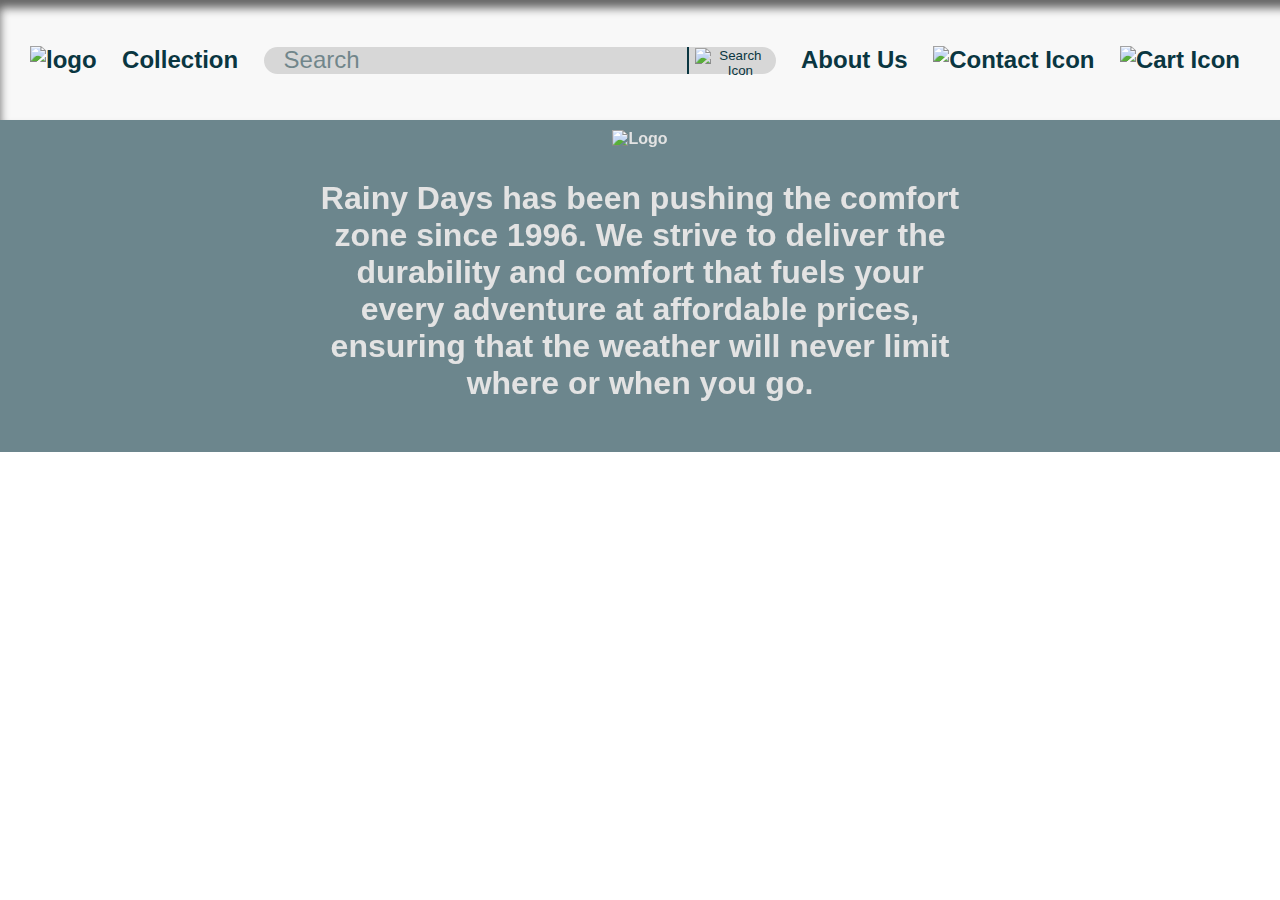
==== about-us.html @ 04ed1c08 "Added Descriptions" ====
<!DOCTYPE html>
<html lang="en">
  <head>
    <meta charset="UTF-8" />
    <meta http-equiv="X-UA-Compatible" content="IE=edge" />
    <meta name="viewport" content="width=device-width, initial-scale=1.0" />
    <meta name="description" content="Get to know who we are." />
    <link href=".//css/style.css" rel="stylesheet" />
    <title>Rainy Days | About Us</title>
  </head>
  <body>
    <header>
      <nav>
        <input type="checkbox" id="burger-menu" />
        <label for="burger-menu" id="burger-icon">
          <img src="/images/hamburger-icon.png" alt="Navigation List Button" />
        </label>
        <a href="/index.html">
          <img src="/images/Logo.png" alt="logo" id="nav-logo-mobile" />
        </a>
        <section class="nav-container">
          <a href="/index.html">
            <img src="/images/Logo.png" alt="logo" id="nav-logo" />
          </a>
          <a href="/browse-page.html" id="nav-collection">Collection</a>
          <form action="#" method="POST">
            <input type="text" placeholder="Search" class="nav-search" />
            <button type="submit" class="search-icon">
              <img src="/images/search-icon.png" alt="Search Icon" />
            </button>
          </form>
          <a href="/about-us.html" id="nav-about-us">About Us</a>
          <a href="/contact.html">
            <img
              src="/images/contact-icon.jpg"
              alt="Contact Icon"
              id="nav-contact"
            />
          </a>
          <a href="/cart.html"
            ><img src="/images/cart-icon.jpg" alt="Cart Icon" id="nav-cart"
          /></a>
        </section>
      </nav>
    </header>
    <main>
      <img
        src="/images/about-us.jpg"
        alt="background"
        class="home-background"
      />
      <section class="about-us-overlay">
        <img src="/images/logo-white.png" alt="Logo" class="about-us-logo" />
        <p>
          Rainy Days has been pushing the comfort zone since 1996. We strive to
          deliver the durability and comfort that fuels your every adventure at
          affordable prices, ensuring that the weather will never limit where or
          when you go.
        </p>
      </section>
    </main>
    <footer>
      <section class="footer-icons">
        <ul>
          <li>
            <a href="/cart.html"
              ><img
                src="/images/cart-icon.jpg"
                alt="Cart Icon"
                class="mobile-cart-icon"
            /></a>
          </li>
          <li>
            <a href="/index.html"
              ><img
                src="/images/home-icon.png"
                alt="Home Icon"
                class="mobile-home-icon"
            /></a>
          </li>
          <li>
            <a href="/contact.html"
              ><img
                src="/images/contact-icon.jpg"
                alt="Contact Icon"
                class="mobile-contact-icon"
            /></a>
          </li>
        </ul>
      </section>
    </footer>
  </body>
</html>
---- css/style.css ----
@font-face {
  font-family: "manrope";
  src: url(./font/Manrope-VariableFont_wght.ttf);
}

@font-face {
  font-family: "manrope-bold";
  src: url(./font/Manrope-ExtraBold.ttf);
}

:root {
  --textColor: #0a3641;
  --navBackground: #f8f8f8;
  --searchbarColor: #d7d7d7;
  --buynowInactive: #d9d9d9;
  --buyNowActive: #0a3641;
  --checkoutButton: #8c4300;
  --checkoutButtonInactive: #ffffff;
  --orderNumber: #ca0000;
  --browseBackground: #e3e3e3;
  --productImage: #eeeeee;
  --productColorText: #727272;
}

/*======================================================================
========================================================================
Table of Content:

=======
Desktop
=======

1. Global Values

2. Nav Bar Styling
  2.1 Nav Bar Hover Styles with focus attributes for tab'ing

3. Home Page
  3.1 Home Background
  3.2 Home Page Shop Now Button
  3.3 Home Page Shop Now Hover/Focus States
  
4. Browse Page
  4.1 Browse Page Global Values
  4.2 Styling for the ad banner on top of the page
  4.3 Product Grid Styling

5. About Us Page

6. Contact Page

======
Mobile
======

m1. Nav and Footer Sections
  m1.1 Mobile Nav Styling
  m1.2 Mobile Footer Styling

m2. Mobile Home Page
  m2.1 Mobile Main Button Styling

m3. Mobile Browse Page

m4. Mobile About Us Page

m5. Mobile Contact Page

========================================================================
========================================================================*/

/*==============
1. Global Values
================*/

::placeholder {
  color: var(--textColor);
  opacity: 0.5;
  font-family: "manrope-bold", Verdana, Tahoma, sans-serif;
}

a:link,
a:visited {
  text-decoration: none;
  color: var(--textColor);
}

body {
  margin: 0;
  padding: 0;
  font-family: "manrope", Verdana, Tahoma, sans-serif;
  font-weight: 900;
}

/*==============
Nav Bar Styling
================*/

.nav-container {
  background-color: var(--navBackground);
  color: var(--textColor);
  font-family: "manrope-bold", Verdana, Tahoma, sans-serif;
  font-size: 1.5em;
  padding: 10px;
  display: flex;
  justify-content: space-between;
  align-items: center;
  position: fixed;
  height: 100px;
  width: 100%;
  top: 0px;
  bottom: 0px;
  box-shadow: inset 0px 8px 10px 0px rgba(0, 0, 0, 0.6);
  z-index: 100;
}

ul {
  list-style: none;
  display: flex;
  justify-content: space-between;
  margin-inline: 10%;
}

#nav-logo {
  height: 100px;
  margin-left: 20px;
}

#nav-logo-mobile {
  display: none;
}

form {
  display: flex;
  width: 40%;
}

form .nav-search {
  background-color: var(--searchbarColor);
  border: none;
  padding-left: 20px;
  color: var(--textColor);
  left: 5%;
  width: 100%;
  height: 25px;
  border-radius: 15px;
  font-size: 1em;
  font-family: "manrope-bold", Verdana, Tahoma, sans-serif;
}

form .search-icon {
  background-color: var(--searchbarColor);
  border: none;
  border-left: 2px solid var(--textColor);
  color: var(--textColor);
  border-top-right-radius: 15px;
  border-bottom-right-radius: 15px;
  margin-left: -35px;
  height: 27px;
  pointer-events: none;
}

#nav-about-us {
  white-space: nowrap;
}

#nav-contact {
  width: 60px;
}

#nav-cart {
  width: 45px;
  margin-right: 50px;
}

/* 2.1 Nav Bar Hover Styles with focus attributes for tab'ing */

#nav-collection:hover,
#nav-collection:focus,
#nav-about-us:hover,
#nav-about-us:focus,
#nav-contact:hover,
#nav-contact:focus,
#nav-cart:hover,
#nav-cart:focus {
  border-bottom: 3px solid var(--textColor);
  cursor: pointer;
  outline: none;
}

.search-icon:hover {
  cursor: pointer;
}

/*===================
      3. Home Page
=====================*/

/*3.1 Home Background*/

.home-background {
  position: fixed;
  object-fit: cover;
  object-position: center;
  width: 100%;
  height: 100%;
  z-index: 0;
}

/*3.2 Home Page Shop Now Button*/

.home-shop-now-button {
  background-color: rgba(255, 255, 255, 0.6);
  color: var(--textColor);
  font-family: "manrope-bold", Verdana, Tahoma, sans-serif;
  height: 20vw;
  width: 30vw;
  display: flex;
  align-items: center;
  position: absolute;
  right: 0px;
  top: 40%;
  transition: 200ms;
  box-shadow: 0px 0px 5px 5px rgba(0, 0, 0, 0.3);
  z-index: 10;
}

.home-shop-now-text {
  padding: 10px;
}

#home-shop-now-head {
  font-size: 3.5rem;
  margin: 0;
}

#home-shop-now-sub {
  font-size: 1.5rem;
  margin-right: 100px;
}

#home-shop-now {
  font-size: 2rem;
}

/*3.3 Home Page Shop Now Hover/Focus States*/

.home-shop-now-button:hover,
.home-shop-now-button:focus {
  cursor: pointer;
  background-color: rgba(255, 255, 255, 1);
}

ul {
  display: none;
}

/*===================
      4. Browse Page
=====================*/

/*4.1 Browse Page Global Values */

.browse-background {
  background-color: var(--browseBackground);
  margin-top: 72px;
  margin-bottom: 0;
  padding-top: 20px;
  position: relative;
  width: 100%;
  height: 100%;
  text-align: center;
}

/*4.2 Styling for the ad banner on top of the page*/

.browse-ad-image {
  background-image: url(/images/ad-banner.jpg);
  background-position: top 30% left 0;
  background-size: cover;
  color: var(--productImage);
  font-family: "manrope-bold", Verdana, Tahoma, sans-serif;
  font-size: 3.5em;
  margin-inline: 15%;
  display: flex;
  justify-content: space-around;
  box-shadow: 0px 5px 5px 5px rgba(0, 0, 0, 0.2);
}

.browse-ad-image p {
  text-shadow: 1px 1px 2px black;
}

/*4.3 Product Grid Styling*/

.browse-container {
  background-color: var(--browseBackground);
  margin-inline: 15%;
  margin-top: 20px;
  padding-bottom: 50px;
  display: grid;
  grid-template-columns: repeat(3, 1fr);
  grid-template-rows: repeat(2, 1fr);
  gap: 20px;
}

.browse-product {
  background-color: white;
  box-shadow: 0px 5px 5px 5px rgba(0, 0, 0, 0.2);
}

.browse-container h1 {
  color: var(--textColor);
  font-size: 1.5em;
  text-align: left;
  margin-bottom: 0;
  margin-left: 10px;
}

.browse-container p {
  color: var(--productColorText);
  font-size: 1em;
  text-align: left;
  margin-top: 0;
  margin-left: 10px;
}

.browse-container h2 {
  color: var(--textColor);
  font-size: 1.3em;
  text-align: left;
  margin-top: 10%;
  margin-left: 10px;
  margin-right: 10px;
  margin-bottom: 0;
  display: flex;
  align-items: center;
  justify-content: space-between;
}

.browse-product-image {
  background-color: var(--productImage);
  width: 100%;
  height: 300px;
  margin: 0;
  display: flex;
  justify-content: center;
}

.browse-product-image img {
  width: 250px;
  margin-top: 10px;
  margin-bottom: 10px;
}

.browse-cart-icon {
  background-image: url(/images/cart-icon.jpg);
  background-size: 50px;
  background-position: center;
  width: 50px;
  height: 50px;
  margin-bottom: 10px;
}

/*=====================
      5. About Us Page
=======================*/

.about-us-overlay {
  background-color: rgba(10, 54, 65, 0.6);
  color: var(--browseBackground);
  position: relative;
  margin-top: 70px;
  padding-top: 40px;
  text-align: center;
}

.about-us-logo {
  height: 200px;
}

.about-us-overlay p {
  margin-inline: 25%;
  padding-bottom: 50px;
  font-size: 2em;
  font-weight: 900;
}

/*=====================
      6. Contact Page
=======================*/

.contact-overlay {
  background-color: rgba(10, 54, 65, 0.6);
  color: var(--browseBackground);
  position: relative;
  margin-top: 70px;
  padding-top: 40px;
  text-align: center;
}

.contact-info {
  display: grid;
  grid-template-columns: 1fr 1fr;
  margin-top: 50px;
  padding-bottom: 50px;
}

.contact-phone {
  font-size: 2em;
}

.contact-form {
  display: flex;
  flex-direction: column;
  width: 80%;
}

.contact-form label {
  margin-top: 20px;
  text-align: left;
}

.contact-text {
  background-color: var(--searchbarColor);
  border: none;
  color: var(--textColor);
  width: 100%;
  height: 25px;
  border-radius: 7px;
  font-size: 1em;
  font-weight: 900;
}

.message-form {
  background-color: var(--searchbarColor);
  border: none;
  color: var(--textColor);
  width: 100%;
  height: 100px;
  border-radius: 7px;
  font-size: 1rem;
  font-weight: 900;
}

.contact-submit-button {
  font-weight: 900;
  color: var(--backgrounColor);
  background-color: var(--checkoutButton);
  font-size: 1.3rem;
  margin-top: 20px;
  height: 40px;
  width: 100%;
  border: none;
}

.contact-submit-button:hover {
  background-color: var(--checkoutButtonInactive);
  color: var(--textColor);
  cursor: pointer;
}

/*==============
  Mobile Version
  ==============*/

@media (max-width: 900px) {
  /*==============================
      m1. Nav and Footer Sections
==================================*/

  header {
    background-color: var(--navBackground);
    position: fixed;
    top: 0px;
    width: 100%;
    z-index: 100;
    box-shadow: 0px 0px 5px 5px rgba(0, 0, 0, 0.3);
  }

  /* m1.1 Mobile Nav Styling*/

  #burger-menu {
    right: 0px;
    display: none;
  }

  #burger-icon {
    vertical-align: middle;
  }

  #nav-logo-mobile {
    padding-block: 5px;
    margin-left: 25%;
    vertical-align: middle;
    width: 30%;
    display: inline-flex;
    left: 50%;
  }

  .nav-container {
    display: none;
  }

  #burger-menu:checked ~ .nav-container {
    background-color: var(--navBackground);
    display: flex;
    flex-direction: column;
    align-items: center;
    justify-content: space-between;
    top: 17.4vw;
    width: 100%;
    height: 80%;
    box-shadow: none;
  }

  #nav-logo,
  #nav-cart,
  #nav-contact {
    display: none;
  }

  form {
    width: 50%;
  }

  #nav-logo {
    margin: 0;
    padding: 0;
  }

  #nav-cart {
    margin: 0;
    padding: 0;
  }

  /* m1.2 Mobile Footer Styling*/

  .footer-icons {
    background-color: var(--navBackground);
    margin: 0;
    padding: 0;
    position: fixed;
    bottom: 0px;
    width: 100%;
    height: 10%;
    box-shadow: 0px -5px 5px 0px rgba(0, 0, 0, 0.6);
  }

  ul {
    margin: 0;
    margin-inline: 20px;
    padding: 0;
    list-style: none;
    display: flex;
    justify-content: space-between;
    align-items: center;
  }

  .mobile-cart-icon {
    width: 55px;
    height: auto;
  }

  .mobile-contact-icon {
    width: 70px;
  }

  /*=======================
      m2. Mobile Home Page
===========================*/

  /*m2.1 Mobile Main Button Styling*/

  .home-shop-now-button {
    background-color: rgba(255, 255, 255, 0.8);
    color: var(--textColor);
    font-family: "manrope-bold", Verdana, Tahoma, sans-serif;
    height: 40vw;
    width: 100%;
    display: flex;
    align-items: center;
    top: 16vw;
    padding-top: 20px;
    transition: 200ms;
    box-shadow: 0px 0px 5px 5px rgba(0, 0, 0, 0.3);
    z-index: 10;
  }

  .home-shop-now-text {
    padding: 10px;
  }

  #home-shop-now-head {
    padding-top: 20px;
    font-size: 7vw;
    margin: 0;
  }

  #home-shop-now-sub {
    font-size: 4vw;
    margin-right: 100px;
  }

  #home-shop-now {
    font-size: 5vw;
  }

  /*=========================
      m3. Mobile Browse Page
=============================*/

  .browse-background {
    padding: 0;
    margin-top: 17%;
  }

  .browse-container {
    grid-template-columns: 1fr;
    grid-template-rows: repeat(6, 1fr);
    margin-inline: 5%;
    padding-bottom: 30%;
  }

  .browse-ad-image {
    width: 100%;
    height: 100px;
    margin-left: 0;
    font-size: 1em;
    align-items: center;
    background-size: 150%;
    background-position: left 30% top 30%;
    font-size: 1.2em;
  }

  /*==========================
      m4. Mobile About Us Page
==============================*/

  .about-us-overlay {
    display: flex;
    align-items: center;
  }

  .about-us-overlay p {
    font-size: 1.4em;
    margin-inline: 10%;
  }

  .about-us-logo {
    display: none;
  }

  /*=========================
      m5. Mobile Contact Page
=============================*/

  .contact-info {
    display: block;
  }

  .contact-form-container {
    display: flex;
    justify-content: center;
  }

  .contact-text,
  .message-form,
  .contact-submit-button {
    width: 90%;
    margin-left: 10px;
  }

  .contact-form label {
    margin-left: 10px;
  }

  .contact-overlay {
    height: 100%;
    padding-bottom: 100px;
  }
}
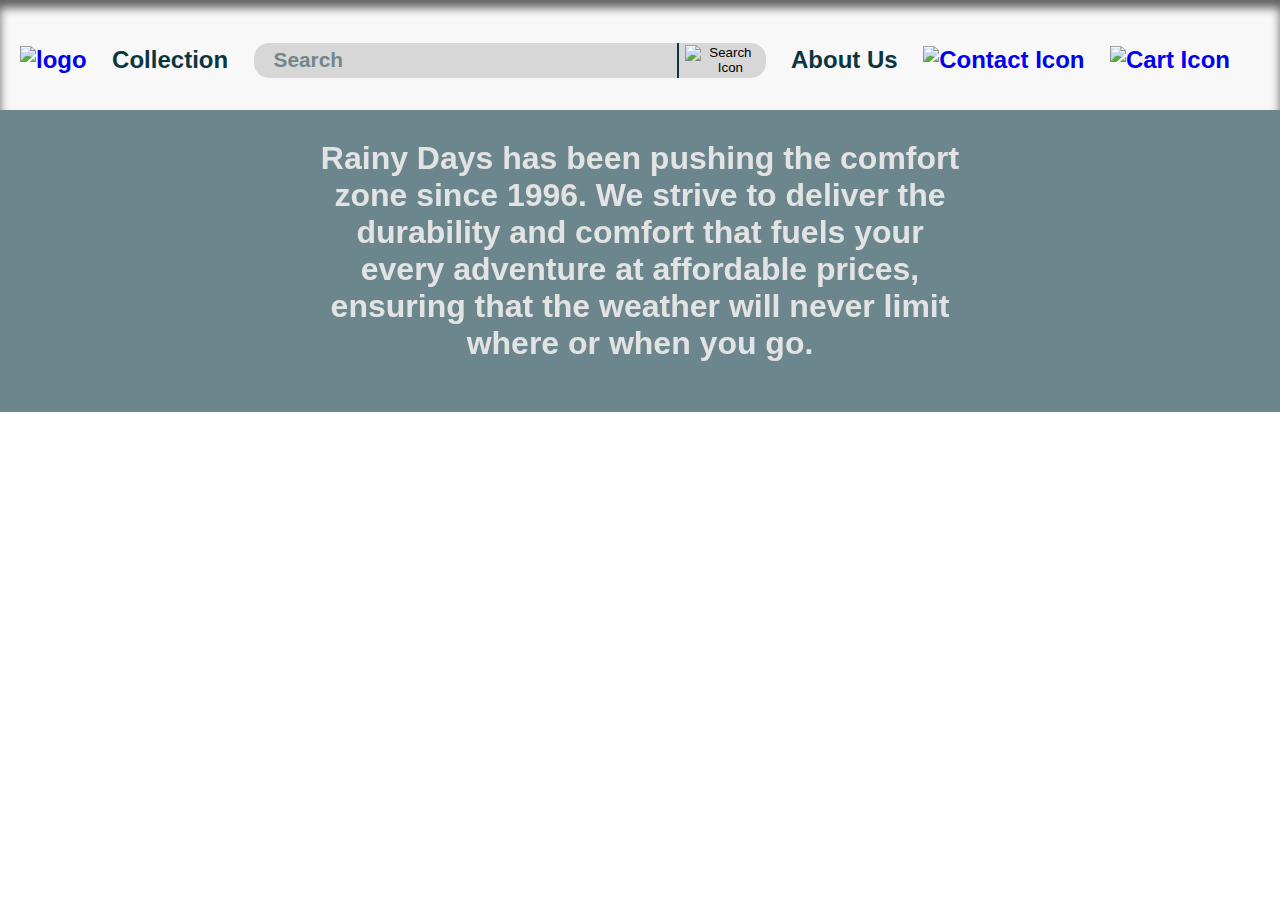
==== commit ccc19410: "mobile logo removal" ====
--- a/about-us.html
+++ b/about-us.html
@@ -15,30 +15,37 @@
         <label for="burger-menu" id="burger-icon">
           <img src="/images/hamburger-icon.png" alt="Navigation List Button" />
         </label>
-        <a href="/index.html">
-          <img src="/images/Logo.png" alt="logo" id="nav-logo-mobile" />
-        </a>
         <section class="nav-container">
-          <a href="/index.html">
+          <a href="/index.html" title="go to the home page">
             <img src="/images/Logo.png" alt="logo" id="nav-logo" />
           </a>
-          <a href="/browse-page.html" id="nav-collection">Collection</a>
+          <a
+            href="/browse-page.html"
+            id="nav-collection"
+            title="Look through our collection of items"
+            >Collection</a
+          >
           <form action="#" method="POST">
             <input type="text" placeholder="Search" class="nav-search" />
             <button type="submit" class="search-icon">
               <img src="/images/search-icon.png" alt="Search Icon" />
             </button>
           </form>
-          <a href="/about-us.html" id="nav-about-us">About Us</a>
-          <a href="/contact.html">
+          <a
+            href="/about-us.html"
+            id="nav-about-us"
+            title="Read more about who we are"
+            >About Us</a
+          >
+          <a href="/contact.html" title="Get in touch with us with questions">
             <img
               src="/images/contact-icon.jpg"
               alt="Contact Icon"
               id="nav-contact"
             />
           </a>
-          <a href="/cart.html"
-            ><img src="/images/cart-icon.jpg" alt="Cart Icon" id="nav-cart"
+          <a href="/cart.html" title="See what's currently in your cart">
+            <img src="/images/cart-icon.jpg" alt="Cart Icon" id="nav-cart"
           /></a>
         </section>
       </nav>
--- a/css/style.css
+++ b/css/style.css
@@ -1,24 +1,27 @@
 @font-face {
   font-family: "manrope";
   src: url(./font/Manrope-VariableFont_wght.ttf);
+  font-display: swap;
 }
 
 @font-face {
   font-family: "manrope-bold";
   src: url(./font/Manrope-ExtraBold.ttf);
+  font-display: swap;
 }
 
 :root {
   --textColor: #0a3641;
   --navBackground: #f8f8f8;
   --searchbarColor: #d7d7d7;
-  --buynowInactive: #d9d9d9;
+  --buyNowInactive: #d9d9d9;
   --buyNowActive: #0a3641;
   --checkoutButton: #8c4300;
   --checkoutButtonInactive: #ffffff;
   --orderNumber: #ca0000;
   --browseBackground: #e3e3e3;
   --productImage: #eeeeee;
+  --adBannerText: #ffffff;
   --productColorText: #727272;
 }
 
@@ -45,9 +48,15 @@
   4.2 Styling for the ad banner on top of the page
   4.3 Product Grid Styling
 
-5. About Us Page
-
-6. Contact Page
+5. Product Page
+
+6. About Us Page
+
+7. Contact Page
+
+8. Cart Page
+
+9. Success Pages
 
 ======
 Mobile
@@ -62,9 +71,11 @@
 
 m3. Mobile Browse Page
 
-m4. Mobile About Us Page
-
-m5. Mobile Contact Page
+m4. Mobile Product Page
+
+m5. Mobile About Us Page
+
+m6. Mobile Contact Page
 
 ========================================================================
 ========================================================================*/
@@ -82,7 +93,6 @@
 a:link,
 a:visited {
   text-decoration: none;
-  color: var(--textColor);
 }
 
 body {
@@ -90,6 +100,16 @@
   padding: 0;
   font-family: "manrope", Verdana, Tahoma, sans-serif;
   font-weight: 900;
+  color: var(--textColor);
+}
+
+input {
+  background-color: var(--searchbarColor);
+  border: none;
+  color: var(--textColor);
+  border-radius: 7px;
+  font-size: 1rem;
+  font-weight: 900;
 }
 
 /*==============
@@ -101,7 +121,7 @@
   color: var(--textColor);
   font-family: "manrope-bold", Verdana, Tahoma, sans-serif;
   font-size: 1.5em;
-  padding: 10px;
+  padding-top: 10px;
   display: flex;
   justify-content: space-between;
   align-items: center;
@@ -130,38 +150,32 @@
   display: none;
 }
 
+#nav-collection,
+#nav-about-us {
+  color: var(--textColor);
+}
+
 form {
   display: flex;
   width: 40%;
 }
 
 form .nav-search {
-  background-color: var(--searchbarColor);
-  border: none;
   padding-left: 20px;
-  color: var(--textColor);
-  left: 5%;
+  padding-block: 5px;
   width: 100%;
   height: 25px;
   border-radius: 15px;
-  font-size: 1em;
-  font-family: "manrope-bold", Verdana, Tahoma, sans-serif;
+  font-size: 1.3rem;
 }
 
 form .search-icon {
   background-color: var(--searchbarColor);
   border: none;
   border-left: 2px solid var(--textColor);
-  color: var(--textColor);
   border-top-right-radius: 15px;
   border-bottom-right-radius: 15px;
   margin-left: -35px;
-  height: 27px;
-  pointer-events: none;
-}
-
-#nav-about-us {
-  white-space: nowrap;
 }
 
 #nav-contact {
@@ -171,6 +185,10 @@
 #nav-cart {
   width: 45px;
   margin-right: 50px;
+}
+
+ul {
+  display: none;
 }
 
 /* 2.1 Nav Bar Hover Styles with focus attributes for tab'ing */
@@ -211,10 +229,7 @@
 
 .home-shop-now-button {
   background-color: rgba(255, 255, 255, 0.6);
-  color: var(--textColor);
-  font-family: "manrope-bold", Verdana, Tahoma, sans-serif;
-  height: 20vw;
-  width: 30vw;
+  width: 35%;
   display: flex;
   align-items: center;
   position: absolute;
@@ -226,6 +241,8 @@
 }
 
 .home-shop-now-text {
+  font-family: "manrope-bold", Verdana, Tahoma, sans-serif;
+  color: var(--textColor);
   padding: 10px;
 }
 
@@ -251,10 +268,6 @@
   background-color: rgba(255, 255, 255, 1);
 }
 
-ul {
-  display: none;
-}
-
 /*===================
       4. Browse Page
 =====================*/
@@ -263,9 +276,7 @@
 
 .browse-background {
   background-color: var(--browseBackground);
-  margin-top: 72px;
-  margin-bottom: 0;
-  padding-top: 20px;
+  padding-top: 50px;
   position: relative;
   width: 100%;
   height: 100%;
@@ -278,10 +289,11 @@
   background-image: url(/images/ad-banner.jpg);
   background-position: top 30% left 0;
   background-size: cover;
-  color: var(--productImage);
+  color: var(--adBannerText);
   font-family: "manrope-bold", Verdana, Tahoma, sans-serif;
-  font-size: 3.5em;
+  font-size: 3.5rem;
   margin-inline: 15%;
+  min-width: 600px;
   display: flex;
   justify-content: space-around;
   box-shadow: 0px 5px 5px 5px rgba(0, 0, 0, 0.2);
@@ -305,13 +317,15 @@
 }
 
 .browse-product {
+  display: flex;
+  flex-direction: column;
   background-color: white;
   box-shadow: 0px 5px 5px 5px rgba(0, 0, 0, 0.2);
 }
 
 .browse-container h1 {
   color: var(--textColor);
-  font-size: 1.5em;
+  font-size: 1.5rem;
   text-align: left;
   margin-bottom: 0;
   margin-left: 10px;
@@ -319,7 +333,7 @@
 
 .browse-container p {
   color: var(--productColorText);
-  font-size: 1em;
+  font-size: 1rem;
   text-align: left;
   margin-top: 0;
   margin-left: 10px;
@@ -327,12 +341,11 @@
 
 .browse-container h2 {
   color: var(--textColor);
-  font-size: 1.3em;
-  text-align: left;
-  margin-top: 10%;
+  font-size: 1.5rem;
   margin-left: 10px;
   margin-right: 10px;
   margin-bottom: 0;
+  margin-top: 10%;
   display: flex;
   align-items: center;
   justify-content: space-between;
@@ -341,16 +354,16 @@
 .browse-product-image {
   background-color: var(--productImage);
   width: 100%;
-  height: 300px;
+  height: 70%;
   margin: 0;
   display: flex;
   justify-content: center;
+  align-items: center;
 }
 
 .browse-product-image img {
-  width: 250px;
-  margin-top: 10px;
-  margin-bottom: 10px;
+  width: 95%;
+  height: 95%;
 }
 
 .browse-cart-icon {
@@ -363,15 +376,79 @@
 }
 
 /*=====================
-      5. About Us Page
+      5. Product Page
+=======================*/
+
+.product-page-ad-background {
+  margin-top: 72px;
+  padding-top: 20px;
+  margin-bottom: 50px;
+}
+
+.product-wrapper {
+  margin-inline: 15%;
+  margin-bottom: 10%;
+  display: flex;
+}
+
+.product-page-image-container {
+  background-color: var(--productImage);
+}
+
+.product-text-container {
+  border-top: 2px solid var(--textColor);
+  border-bottom: 2px solid var(--textColor);
+  margin-left: 50px;
+  display: flex;
+  flex-direction: column;
+  justify-content: space-evenly;
+}
+
+.product-text-container h1 {
+  font-size: 2.5rem;
+  margin: 0;
+}
+
+.product-text-container p {
+  font-size: 1.5rem;
+  margin: 0;
+}
+
+.price-button-wrap {
+  margin-top: 10%;
+}
+
+.product-text-container h2 {
+  font-size: 2rem;
+  text-decoration: underline;
+}
+
+.product-page-buy-button {
+  color: var(--buyNowInactive);
+  background-color: var(--buyNowActive);
+  display: flex;
+  justify-content: center;
+  align-items: center;
+  font-size: 1.5rem;
+  font-family: "manrope-bold", Verdana, Tahoma, sans-serif;
+  padding: 10px;
+}
+
+.product-page-buy-button:hover {
+  color: var(--buyNowActive);
+  background-color: var(--buyNowInactive);
+  cursor: pointer;
+}
+
+/*=====================
+      6. About Us Page
 =======================*/
 
 .about-us-overlay {
   background-color: rgba(10, 54, 65, 0.6);
   color: var(--browseBackground);
   position: relative;
-  margin-top: 70px;
-  padding-top: 40px;
+  padding-top: 70px;
   text-align: center;
 }
 
@@ -387,15 +464,14 @@
 }
 
 /*=====================
-      6. Contact Page
+      7. Contact Page
 =======================*/
 
 .contact-overlay {
   background-color: rgba(10, 54, 65, 0.6);
   color: var(--browseBackground);
   position: relative;
-  margin-top: 70px;
-  padding-top: 40px;
+  padding-top: 70px;
   text-align: center;
 }
 
@@ -419,17 +495,6 @@
 .contact-form label {
   margin-top: 20px;
   text-align: left;
-}
-
-.contact-text {
-  background-color: var(--searchbarColor);
-  border: none;
-  color: var(--textColor);
-  width: 100%;
-  height: 25px;
-  border-radius: 7px;
-  font-size: 1em;
-  font-weight: 900;
 }
 
 .message-form {
@@ -444,20 +509,131 @@
 }
 
 .contact-submit-button {
-  font-weight: 900;
-  color: var(--backgrounColor);
+  font-family: "manrope-bold", Verdana, Tahoma, sans-serif;
+  color: var(--checkoutButtonInactive);
   background-color: var(--checkoutButton);
-  font-size: 1.3rem;
+  font-size: 1.5rem;
   margin-top: 20px;
   height: 40px;
   width: 100%;
-  border: none;
+  text-align: center;
 }
 
 .contact-submit-button:hover {
   background-color: var(--checkoutButtonInactive);
   color: var(--textColor);
   cursor: pointer;
+}
+
+/*=====================
+      8. Cart Page
+=======================*/
+
+.cart-background {
+  background-color: var(--browseBackground);
+  padding-top: 50px;
+  padding-inline: 5%;
+  height: 90vh;
+}
+
+.cart-container {
+  background-color: #ffffff;
+  padding-inline: 70px;
+}
+
+.cart-product-header {
+  font-size: 2rem;
+}
+
+.cart-product {
+  border-bottom: 2px solid var(--productColorText);
+  border-top: 2px solid var(--productColorText);
+  display: flex;
+  align-items: center;
+  gap: 20px;
+}
+
+.cart-wrapper {
+  display: flex;
+  gap: 50px;
+}
+
+.cart-product-image {
+  background-color: var(--productImage);
+  height: 350px;
+}
+
+.cart-product-price {
+  font-size: 2rem;
+}
+
+.cart-form {
+  background-color: var(--textColor);
+  color: var(--adBannerText);
+  padding-inline: 20px;
+  max-width: 350px;
+  padding-bottom: 20px;
+}
+
+.cart-form-sub-container {
+  border-top: 2px solid var(--browseBackground);
+  border-bottom: 2px solid var(--browseBackground);
+}
+
+.cart-form-sub-text {
+  display: flex;
+  justify-content: space-between;
+}
+
+.cart-form-total {
+  font-size: 1.3rem;
+}
+
+.payment-form {
+  width: 100%;
+  display: flex;
+  flex-direction: column;
+  margin-top: 10px;
+}
+
+.payment-form input {
+  width: 100%;
+}
+
+.payment-location {
+  display: flex;
+  justify-content: space-between;
+  gap: 10px;
+  margin-block: 10px;
+}
+
+.payment-location-input {
+  display: flex;
+}
+
+.success-wrapper {
+  display: flex;
+  flex-direction: column;
+  text-align: center;
+  align-items: center;
+  padding-block: 100px;
+  padding-inline: 10%;
+}
+
+/*=====================
+      9. Success Pages
+=======================*/
+
+.success-wrapper img {
+  max-width: 150px;
+}
+
+.success-wrapper h1 {
+  font-size: 3rem;
+}
+
+.success-wrapper p {
+  font-size: 1.5rem;
 }
 
 /*==============
@@ -476,6 +652,7 @@
     width: 100%;
     z-index: 100;
     box-shadow: 0px 0px 5px 5px rgba(0, 0, 0, 0.3);
+    z-index: 100;
   }
 
   /* m1.1 Mobile Nav Styling*/
@@ -485,17 +662,19 @@
     display: none;
   }
 
-  #burger-icon {
-    vertical-align: middle;
-  }
-
-  #nav-logo-mobile {
-    padding-block: 5px;
-    margin-left: 25%;
-    vertical-align: middle;
-    width: 30%;
-    display: inline-flex;
-    left: 50%;
+  #burger-icon img {
+    height: 50px;
+  }
+
+  nav {
+    height: 70px;
+    width: 100%;
+    display: flex;
+    align-items: center;
+  }
+
+  #nav-logo {
+    margin: 0;
   }
 
   .nav-container {
@@ -506,32 +685,14 @@
     background-color: var(--navBackground);
     display: flex;
     flex-direction: column;
-    align-items: center;
-    justify-content: space-between;
-    top: 17.4vw;
     width: 100%;
-    height: 80%;
+    height: 100%;
     box-shadow: none;
-  }
-
-  #nav-logo,
-  #nav-cart,
-  #nav-contact {
-    display: none;
+    z-index: -1;
   }
 
   form {
     width: 50%;
-  }
-
-  #nav-logo {
-    margin: 0;
-    padding: 0;
-  }
-
-  #nav-cart {
-    margin: 0;
-    padding: 0;
   }
 
   /* m1.2 Mobile Footer Styling*/
@@ -543,8 +704,9 @@
     position: fixed;
     bottom: 0px;
     width: 100%;
-    height: 10%;
+    height: 70px;
     box-shadow: 0px -5px 5px 0px rgba(0, 0, 0, 0.6);
+    z-index: 100;
   }
 
   ul {
@@ -576,11 +738,10 @@
     background-color: rgba(255, 255, 255, 0.8);
     color: var(--textColor);
     font-family: "manrope-bold", Verdana, Tahoma, sans-serif;
-    height: 40vw;
     width: 100%;
     display: flex;
     align-items: center;
-    top: 16vw;
+    top: 70px;
     padding-top: 20px;
     transition: 200ms;
     box-shadow: 0px 0px 5px 5px rgba(0, 0, 0, 0.3);
@@ -612,7 +773,7 @@
 
   .browse-background {
     padding: 0;
-    margin-top: 17%;
+    margin-top: 70px;
   }
 
   .browse-container {
@@ -624,6 +785,7 @@
 
   .browse-ad-image {
     width: 100%;
+    min-width: 0;
     height: 100px;
     margin-left: 0;
     font-size: 1em;
@@ -634,7 +796,44 @@
   }
 
   /*==========================
-      m4. Mobile About Us Page
+      m4. Mobile Product Page
+==============================*/
+
+  .product-page-ad-background {
+    padding-top: 0;
+  }
+
+  .product-wrapper {
+    flex-direction: column;
+    margin-inline: 20px;
+    padding-bottom: 20%;
+  }
+
+  .product-page-image-container img {
+    width: 100%;
+  }
+
+  .product-text-container {
+    margin-left: 0;
+    border-bottom: none;
+  }
+
+  .product-text-container h1 {
+    margin-bottom: 20px;
+  }
+
+  .product-text-container p {
+    margin-bottom: 20px;
+  }
+
+  .product-page-buy-button {
+    height: 60px;
+    color: var(--buyNowInactive);
+    background-color: var(--buyNowActive);
+  }
+
+  /*==========================
+      m5. Mobile About Us Page
 ==============================*/
 
   .about-us-overlay {
@@ -652,7 +851,7 @@
   }
 
   /*=========================
-      m5. Mobile Contact Page
+      m6. Mobile Contact Page
 =============================*/
 
   .contact-info {
@@ -679,4 +878,39 @@
     height: 100%;
     padding-bottom: 100px;
   }
-}
+
+  /*=========================
+      m7. Mobile Cart Page
+=============================*/
+
+  .cart-background {
+    height: 100%;
+    margin: 0;
+    padding: 0;
+  }
+
+  .cart-container {
+    padding-top: 20px;
+    padding-inline: 10px;
+  }
+
+  .cart-product {
+    flex-direction: column;
+    border-bottom: none;
+  }
+
+  .cart-product-image {
+    margin-top: 20px;
+  }
+
+  .cart-wrapper {
+    padding-top: 15%;
+    gap: 0;
+    flex-direction: column;
+  }
+
+  .cart-form {
+    max-width: none;
+    padding-bottom: 30%;
+  }
+}
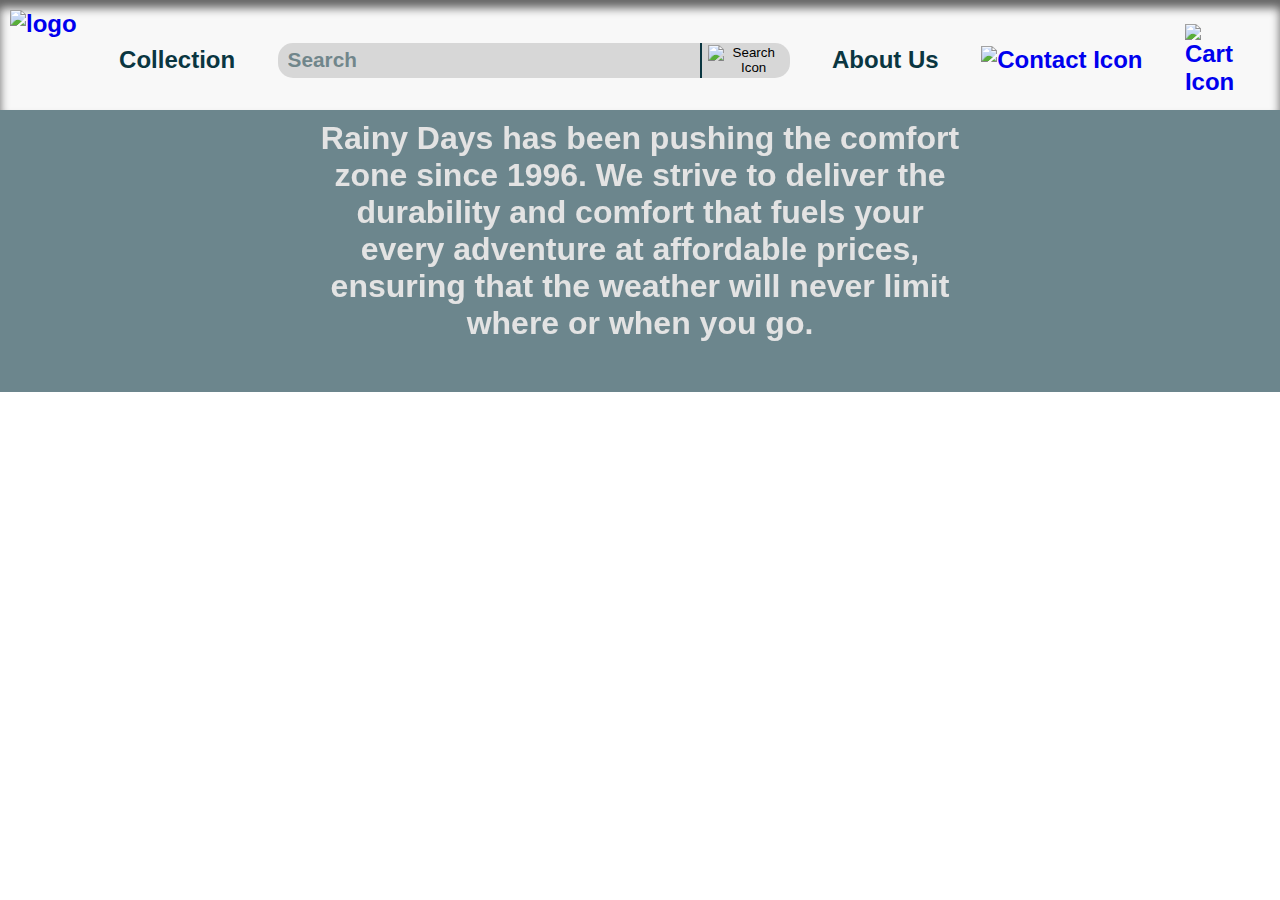
==== commit 2c88a3ee: "Nav Bug Fixing" ====
--- a/about-us.html
+++ b/about-us.html
@@ -11,17 +11,17 @@
   <body>
     <header>
       <nav>
-        <input type="checkbox" id="burger-menu" />
-        <label for="burger-menu" id="burger-icon">
+        <input type="checkbox" class="burger-menu" />
+        <label for="burger-menu" class="burger-icon">
           <img src="/images/hamburger-icon.png" alt="Navigation List Button" />
         </label>
         <section class="nav-container">
-          <a href="/index.html" title="go to the home page">
-            <img src="/images/Logo.png" alt="logo" id="nav-logo" />
+          <a href="/index.html" class="nav-logo" title="go to the home page">
+            <img src="/images/Logo.png" alt="logo" />
           </a>
           <a
             href="/browse-page.html"
-            id="nav-collection"
+            class="nav-collection"
             title="Look through our collection of items"
             >Collection</a
           >
@@ -33,7 +33,7 @@
           </form>
           <a
             href="/about-us.html"
-            id="nav-about-us"
+            class="nav-about-us"
             title="Read more about who we are"
             >About Us</a
           >
@@ -41,11 +41,15 @@
             <img
               src="/images/contact-icon.jpg"
               alt="Contact Icon"
-              id="nav-contact"
+              class="nav-contact"
             />
           </a>
-          <a href="/cart.html" title="See what's currently in your cart">
-            <img src="/images/cart-icon.jpg" alt="Cart Icon" id="nav-cart"
+          <a
+            href="/cart.html"
+            class="nav-cart"
+            title="See what's currently in your cart"
+          >
+            <img src="/images/cart-icon.jpg" alt="Cart Icon"
           /></a>
         </section>
       </nav>
--- a/css/style.css
+++ b/css/style.css
@@ -108,8 +108,9 @@
   border: none;
   color: var(--textColor);
   border-radius: 7px;
-  font-size: 1rem;
-  font-weight: 900;
+  font-weight: 700;
+  padding-block: 5px;
+  padding-left: 5px;
 }
 
 /*==============
@@ -118,9 +119,8 @@
 
 .nav-container {
   background-color: var(--navBackground);
-  color: var(--textColor);
   font-family: "manrope-bold", Verdana, Tahoma, sans-serif;
-  font-size: 1.5em;
+  font-size: 1.5rem;
   padding-top: 10px;
   display: flex;
   justify-content: space-between;
@@ -128,30 +128,27 @@
   position: fixed;
   height: 100px;
   width: 100%;
-  top: 0px;
-  bottom: 0px;
   box-shadow: inset 0px 8px 10px 0px rgba(0, 0, 0, 0.6);
   z-index: 100;
 }
 
-ul {
-  list-style: none;
-  display: flex;
-  justify-content: space-between;
-  margin-inline: 10%;
-}
-
-#nav-logo {
+.burger-menu,
+.burger-icon {
+  display: none;
+}
+
+.nav-logo {
+  margin-left: 10px;
   height: 100px;
-  margin-left: 20px;
-}
-
-#nav-logo-mobile {
-  display: none;
-}
-
-#nav-collection,
-#nav-about-us {
+}
+
+.nav-logo img {
+  height: 90px;
+  width: 100%;
+}
+
+.nav-collection,
+.nav-about-us {
   color: var(--textColor);
 }
 
@@ -161,8 +158,7 @@
 }
 
 form .nav-search {
-  padding-left: 20px;
-  padding-block: 5px;
+  padding-left: 10px;
   width: 100%;
   height: 25px;
   border-radius: 15px;
@@ -178,13 +174,17 @@
   margin-left: -35px;
 }
 
-#nav-contact {
+.nav-contact {
   width: 60px;
 }
 
-#nav-cart {
+.nav-cart {
   width: 45px;
   margin-right: 50px;
+}
+
+.nav-cart img {
+  width: 45px;
 }
 
 ul {
@@ -276,7 +276,7 @@
 
 .browse-background {
   background-color: var(--browseBackground);
-  padding-top: 50px;
+  padding-top: 120px;
   position: relative;
   width: 100%;
   height: 100%;
@@ -380,8 +380,7 @@
 =======================*/
 
 .product-page-ad-background {
-  margin-top: 72px;
-  padding-top: 20px;
+  padding-top: 120px;
   margin-bottom: 50px;
 }
 
@@ -611,6 +610,10 @@
   display: flex;
 }
 
+/*=====================
+      9. Success Pages
+=======================*/
+
 .success-wrapper {
   display: flex;
   flex-direction: column;
@@ -619,10 +622,6 @@
   padding-block: 100px;
   padding-inline: 10%;
 }
-
-/*=====================
-      9. Success Pages
-=======================*/
 
 .success-wrapper img {
   max-width: 150px;
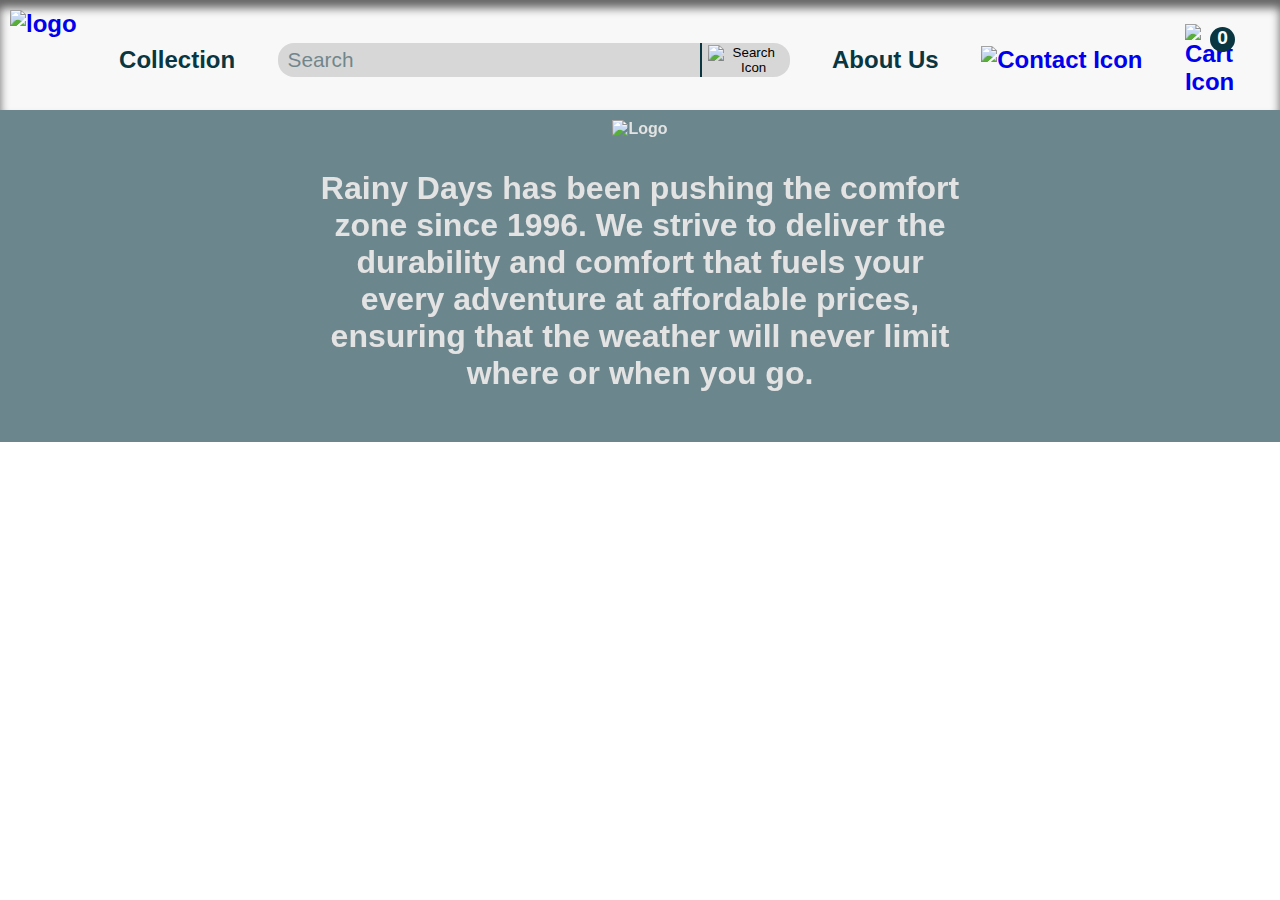
==== commit 6e8f21a7: "added cart counter to footer" ====
--- a/about-us.html
+++ b/about-us.html
@@ -6,17 +6,26 @@
     <meta name="viewport" content="width=device-width, initial-scale=1.0" />
     <meta name="description" content="Get to know who we are." />
     <link href=".//css/style.css" rel="stylesheet" />
+    <script defer src="/js/component/searchBar.js"></script>
+    <script defer src="/js/component/cartCounter.js"></script>
     <title>Rainy Days | About Us</title>
   </head>
   <body>
     <header>
       <nav>
-        <input type="checkbox" class="burger-menu" />
+        <input type="checkbox" id="burger-menu" class="burger-menu" />
         <label for="burger-menu" class="burger-icon">
           <img src="/images/hamburger-icon.png" alt="Navigation List Button" />
+          <a href="/index.html" class="nav-logo" title="go to the home page">
+            <img src="/images/Logo.png" alt="logo" />
+          </a>
         </label>
         <section class="nav-container">
-          <a href="/index.html" class="nav-logo" title="go to the home page">
+          <a
+            href="/index.html"
+            class="nav-logo-desktop"
+            title="go to the home page"
+          >
             <img src="/images/Logo.png" alt="logo" />
           </a>
           <a
@@ -25,8 +34,14 @@
             title="Look through our collection of items"
             >Collection</a
           >
-          <form action="#" method="POST">
-            <input type="text" placeholder="Search" class="nav-search" />
+          <form onsubmit="" class="search-form">
+            <input
+              type="text"
+              placeholder="Search"
+              name="search"
+              id="search-bar"
+              class="nav-search"
+            />
             <button type="submit" class="search-icon">
               <img src="/images/search-icon.png" alt="Search Icon" />
             </button>
@@ -49,8 +64,9 @@
             class="nav-cart"
             title="See what's currently in your cart"
           >
-            <img src="/images/cart-icon.jpg" alt="Cart Icon"
-          /></a>
+            <img src="/images/cart-icon.jpg" alt="Cart Icon" />
+            <p class="cart-counter">1</p>
+          </a>
         </section>
       </nav>
     </header>
@@ -74,28 +90,32 @@
       <section class="footer-icons">
         <ul>
           <li>
-            <a href="/cart.html"
-              ><img
+            <a href="/cart.html">
+              <img
                 src="/images/cart-icon.jpg"
-                alt="Cart Icon"
                 class="mobile-cart-icon"
-            /></a>
+                alt="Mobile Cart Button"
+              />
+              <p class="cart-counter-mobile">1</p>
+            </a>
           </li>
           <li>
-            <a href="/index.html"
-              ><img
+            <a href="/index.html">
+              <img
                 src="/images/home-icon.png"
-                alt="Home Icon"
                 class="mobile-home-icon"
-            /></a>
+                alt="Mobile Home Icon"
+              />
+            </a>
           </li>
           <li>
-            <a href="/contact.html"
-              ><img
+            <a href="/contact.html">
+              <img
                 src="/images/contact-icon.jpg"
-                alt="Contact Icon"
                 class="mobile-contact-icon"
-            /></a>
+                alt="Mobile Contact Button"
+              />
+            </a>
           </li>
         </ul>
       </section>
--- a/css/style.css
+++ b/css/style.css
@@ -23,6 +23,7 @@
   --productImage: #eeeeee;
   --adBannerText: #ffffff;
   --productColorText: #727272;
+  --fontBold: "manrope-bold", Verdana, Tahoma, sans-serif;
 }
 
 /*======================================================================
@@ -77,6 +78,12 @@
 
 m6. Mobile Contact Page
 
+Resources used for additional technuiques:
+
+https://developer.mozilla.org/en-US/
+
+and some help from my Girlfriend who knows some degree of both HTML, CSS and Javascript.
+
 ========================================================================
 ========================================================================*/
 
@@ -87,7 +94,7 @@
 ::placeholder {
   color: var(--textColor);
   opacity: 0.5;
-  font-family: "manrope-bold", Verdana, Tahoma, sans-serif;
+  font-family: var(--fontBold);
 }
 
 a:link,
@@ -108,7 +115,6 @@
   border: none;
   color: var(--textColor);
   border-radius: 7px;
-  font-weight: 700;
   padding-block: 5px;
   padding-left: 5px;
 }
@@ -119,7 +125,7 @@
 
 .nav-container {
   background-color: var(--navBackground);
-  font-family: "manrope-bold", Verdana, Tahoma, sans-serif;
+  font-family: var(--fontBold);
   font-size: 1.5rem;
   padding-top: 10px;
   display: flex;
@@ -137,12 +143,13 @@
   display: none;
 }
 
-.nav-logo {
+.nav-logo-desktop {
   margin-left: 10px;
   height: 100px;
 }
 
-.nav-logo img {
+.nav-logo-desktop img {
+  display: flex;
   height: 90px;
   width: 100%;
 }
@@ -158,19 +165,18 @@
 }
 
 form .nav-search {
+  width: 100%;
+  border-radius: 16px;
+  font-size: 1.3rem;
   padding-left: 10px;
-  width: 100%;
-  height: 25px;
-  border-radius: 15px;
-  font-size: 1.3rem;
 }
 
 form .search-icon {
   background-color: var(--searchbarColor);
   border: none;
   border-left: 2px solid var(--textColor);
-  border-top-right-radius: 15px;
-  border-bottom-right-radius: 15px;
+  border-top-right-radius: 16px;
+  border-bottom-right-radius: 16px;
   margin-left: -35px;
 }
 
@@ -187,20 +193,33 @@
   width: 45px;
 }
 
+.cart-counter {
+  background-color: var(--textColor);
+  color: var(--adBannerText);
+  position: absolute;
+  font-size: 1.2rem;
+  text-align: center;
+  top: 8px;
+  right: 45px;
+  height: 25px;
+  width: 25px;
+  border-radius: 30px;
+}
+
 ul {
   display: none;
 }
 
 /* 2.1 Nav Bar Hover Styles with focus attributes for tab'ing */
 
-#nav-collection:hover,
-#nav-collection:focus,
-#nav-about-us:hover,
-#nav-about-us:focus,
-#nav-contact:hover,
-#nav-contact:focus,
-#nav-cart:hover,
-#nav-cart:focus {
+.nav-collection:hover,
+.nav-collection:focus,
+.nav-about-us:hover,
+.nav-about-us:focus,
+.nav-contact:hover,
+.nav-contact:focus,
+.nav-cart:hover,
+.nav-cart:focus {
   border-bottom: 3px solid var(--textColor);
   cursor: pointer;
   outline: none;
@@ -241,19 +260,23 @@
 }
 
 .home-shop-now-text {
-  font-family: "manrope-bold", Verdana, Tahoma, sans-serif;
+  font-family: var(--fontBold);
   color: var(--textColor);
   padding: 10px;
 }
 
 #home-shop-now-head {
   font-size: 3.5rem;
+  font-family: "manrope", "Courier New", Courier, monospace;
+  font-weight: 900;
+  letter-spacing: 5px;
   margin: 0;
 }
 
 #home-shop-now-sub {
   font-size: 1.5rem;
   margin-right: 100px;
+  font-weight: normal;
 }
 
 #home-shop-now {
@@ -290,7 +313,7 @@
   background-position: top 30% left 0;
   background-size: cover;
   color: var(--adBannerText);
-  font-family: "manrope-bold", Verdana, Tahoma, sans-serif;
+  font-family: var(--fontBold);
   font-size: 3.5rem;
   margin-inline: 15%;
   min-width: 600px;
@@ -316,11 +339,18 @@
   gap: 20px;
 }
 
-.browse-product {
+.browse-product-box {
+  position: relative;
   display: flex;
   flex-direction: column;
   background-color: white;
   box-shadow: 0px 5px 5px 5px rgba(0, 0, 0, 0.2);
+  min-height: 550px;
+}
+
+.browse-product-link {
+  height: 100%;
+  width: 100%;
 }
 
 .browse-container h1 {
@@ -344,8 +374,6 @@
   font-size: 1.5rem;
   margin-left: 10px;
   margin-right: 10px;
-  margin-bottom: 0;
-  margin-top: 10%;
   display: flex;
   align-items: center;
   justify-content: space-between;
@@ -353,26 +381,34 @@
 
 .browse-product-image {
   background-color: var(--productImage);
-  width: 100%;
-  height: 70%;
   margin: 0;
+  min-height: 400px;
   display: flex;
   justify-content: center;
   align-items: center;
 }
 
 .browse-product-image img {
-  width: 95%;
-  height: 95%;
+  max-height: 380px;
+  width: 90%;
+  object-fit: contain;
 }
 
 .browse-cart-icon {
   background-image: url(/images/cart-icon.jpg);
   background-size: 50px;
   background-position: center;
+  background-color: white;
+  border: none;
   width: 50px;
   height: 50px;
-  margin-bottom: 10px;
+  position: absolute;
+  bottom: 10px;
+  right: 10px;
+}
+
+.browse-cart-icon:hover {
+  cursor: pointer;
 }
 
 /*=====================
@@ -382,6 +418,13 @@
 .product-page-ad-background {
   padding-top: 120px;
   margin-bottom: 50px;
+}
+
+.back-button {
+  margin-left: 15%;
+  margin-top: 0px;
+  font-size: 1.5rem;
+  color: var(--textColor);
 }
 
 .product-wrapper {
@@ -425,11 +468,12 @@
 .product-page-buy-button {
   color: var(--buyNowInactive);
   background-color: var(--buyNowActive);
+  border: none;
   display: flex;
   justify-content: center;
   align-items: center;
   font-size: 1.5rem;
-  font-family: "manrope-bold", Verdana, Tahoma, sans-serif;
+  font-family: var(--fontBold);
   padding: 10px;
 }
 
@@ -447,7 +491,7 @@
   background-color: rgba(10, 54, 65, 0.6);
   color: var(--browseBackground);
   position: relative;
-  padding-top: 70px;
+  padding-top: 120px;
   text-align: center;
 }
 
@@ -470,7 +514,7 @@
   background-color: rgba(10, 54, 65, 0.6);
   color: var(--browseBackground);
   position: relative;
-  padding-top: 70px;
+  padding-top: 120px;
   text-align: center;
 }
 
@@ -485,6 +529,12 @@
   font-size: 2em;
 }
 
+#form-error {
+  color: red;
+  margin: 0;
+  display: none;
+}
+
 .contact-form {
   display: flex;
   flex-direction: column;
@@ -499,16 +549,16 @@
 .message-form {
   background-color: var(--searchbarColor);
   border: none;
+  padding-left: 5px;
   color: var(--textColor);
   width: 100%;
   height: 100px;
   border-radius: 7px;
   font-size: 1rem;
-  font-weight: 900;
 }
 
 .contact-submit-button {
-  font-family: "manrope-bold", Verdana, Tahoma, sans-serif;
+  font-family: var(--fontBold);
   color: var(--checkoutButtonInactive);
   background-color: var(--checkoutButton);
   font-size: 1.5rem;
@@ -516,6 +566,7 @@
   height: 40px;
   width: 100%;
   text-align: center;
+  border: none;
 }
 
 .contact-submit-button:hover {
@@ -530,25 +581,53 @@
 
 .cart-background {
   background-color: var(--browseBackground);
-  padding-top: 50px;
+  padding-top: 120px;
   padding-inline: 5%;
-  height: 90vh;
+  height: 100vh;
 }
 
 .cart-container {
   background-color: #ffffff;
   padding-inline: 70px;
+  padding-bottom: 10px;
+  margin-bottom: 50px;
+  width: 100%;
+}
+
+.cart-product-info {
+  height: 100%;
 }
 
 .cart-product-header {
-  font-size: 2rem;
+  font-size: 1.3vw;
+  margin-block: 5px;
+  margin-left: 0;
+}
+
+.cart-product-color {
+  font-size: 0.8vw;
+}
+
+.cart-product-description {
+  font-size: 0.9vw;
+}
+
+.cart-product-price {
+  font-size: 1.3vw;
+}
+
+.product-container {
+  display: flex;
+  flex-direction: column;
+}
+
+.cart-product:first-child {
+  border-top: 2px solid var(--productColorText);
 }
 
 .cart-product {
   border-bottom: 2px solid var(--productColorText);
-  border-top: 2px solid var(--productColorText);
-  display: flex;
-  align-items: center;
+  display: flex;
   gap: 20px;
 }
 
@@ -559,11 +638,34 @@
 
 .cart-product-image {
   background-color: var(--productImage);
-  height: 350px;
-}
-
-.cart-product-price {
-  font-size: 2rem;
+  max-height: 170px;
+  max-width: 150px;
+  padding: 10px;
+  margin-block: 10px;
+}
+
+.delete-button {
+  height: 50px;
+  width: 50px;
+  flex-shrink: 0;
+  background-image: url("/images/x-icon.png");
+  background-size: contain;
+  background-repeat: no-repeat;
+  background-position: center;
+  background-color: white;
+  border: none;
+  margin-left: auto;
+}
+
+.delete-button:hover {
+  cursor: pointer;
+}
+
+.empty-cart {
+  font-size: 1.5rem;
+  border-top: 2px solid var(--textColor);
+  padding-top: 10px;
+  text-align: center;
 }
 
 .cart-form {
@@ -595,6 +697,13 @@
   margin-top: 10px;
 }
 
+.cart-error {
+  color: red;
+  margin: 0px;
+  font-size: 0.8rem;
+  display: none;
+}
+
 .payment-form input {
   width: 100%;
 }
@@ -619,7 +728,7 @@
   flex-direction: column;
   text-align: center;
   align-items: center;
-  padding-block: 100px;
+  padding-block: 130px;
   padding-inline: 10%;
 }
 
@@ -656,31 +765,31 @@
 
   /* m1.1 Mobile Nav Styling*/
 
-  #burger-menu {
-    right: 0px;
+  .burger-icon {
+    display: flex;
+    position: relative;
+    height: 65px;
+  }
+
+  .nav-logo-desktop {
     display: none;
   }
 
-  #burger-icon img {
-    height: 50px;
-  }
-
-  nav {
-    height: 70px;
-    width: 100%;
-    display: flex;
-    align-items: center;
-  }
-
-  #nav-logo {
-    margin: 0;
+  .nav-logo,
+  .nav-logo img {
+    position: absolute;
+    left: 50%;
+    flex: 0 1 auto;
+    height: 65px;
+    width: auto;
+    transform: translateX(-50%);
   }
 
   .nav-container {
     display: none;
   }
 
-  #burger-menu:checked ~ .nav-container {
+  .burger-menu:checked ~ .nav-container {
     background-color: var(--navBackground);
     display: flex;
     flex-direction: column;
@@ -688,10 +797,28 @@
     height: 100%;
     box-shadow: none;
     z-index: -1;
+    padding-top: 8%;
   }
 
   form {
     width: 50%;
+  }
+
+  .cart-counter {
+    display: none;
+  }
+
+  .cart-counter-mobile {
+    position: absolute;
+    bottom: 25px;
+    left: 60px;
+    border-radius: 20px;
+    color: white;
+    background-color: var(--textColor);
+    width: 20px;
+    height: 20px;
+    text-align: center;
+    font-weight: 900;
   }
 
   /* m1.2 Mobile Footer Styling*/
@@ -736,12 +863,11 @@
   .home-shop-now-button {
     background-color: rgba(255, 255, 255, 0.8);
     color: var(--textColor);
-    font-family: "manrope-bold", Verdana, Tahoma, sans-serif;
+    font-family: var(--fontBold);
     width: 100%;
     display: flex;
     align-items: center;
-    top: 70px;
-    padding-top: 20px;
+    top: 65px;
     transition: 200ms;
     box-shadow: 0px 0px 5px 5px rgba(0, 0, 0, 0.3);
     z-index: 10;
@@ -772,7 +898,7 @@
 
   .browse-background {
     padding: 0;
-    margin-top: 70px;
+    margin-top: 65px;
   }
 
   .browse-container {
@@ -799,7 +925,7 @@
 ==============================*/
 
   .product-page-ad-background {
-    padding-top: 0;
+    padding-top: 65px;
   }
 
   .product-wrapper {
@@ -826,7 +952,6 @@
   }
 
   .product-page-buy-button {
-    height: 60px;
     color: var(--buyNowInactive);
     background-color: var(--buyNowActive);
   }
@@ -890,16 +1015,34 @@
 
   .cart-container {
     padding-top: 20px;
-    padding-inline: 10px;
+    padding-inline: 0px;
+  }
+
+  .back-button {
+    margin-left: 20px;
   }
 
   .cart-product {
-    flex-direction: column;
-    border-bottom: none;
-  }
-
-  .cart-product-image {
-    margin-top: 20px;
+    flex-direction: row;
+    height: 200px;
+    margin-bottom: 20px;
+  }
+
+  .cart-product-header {
+    font-size: 1.5rem;
+  }
+
+  .cart-product-color {
+    font-size: 1rem;
+  }
+
+  .cart-product-description {
+    display: none;
+  }
+
+  .cart-product-price {
+    font-size: 1.8rem;
+    margin: 0;
   }
 
   .cart-wrapper {
